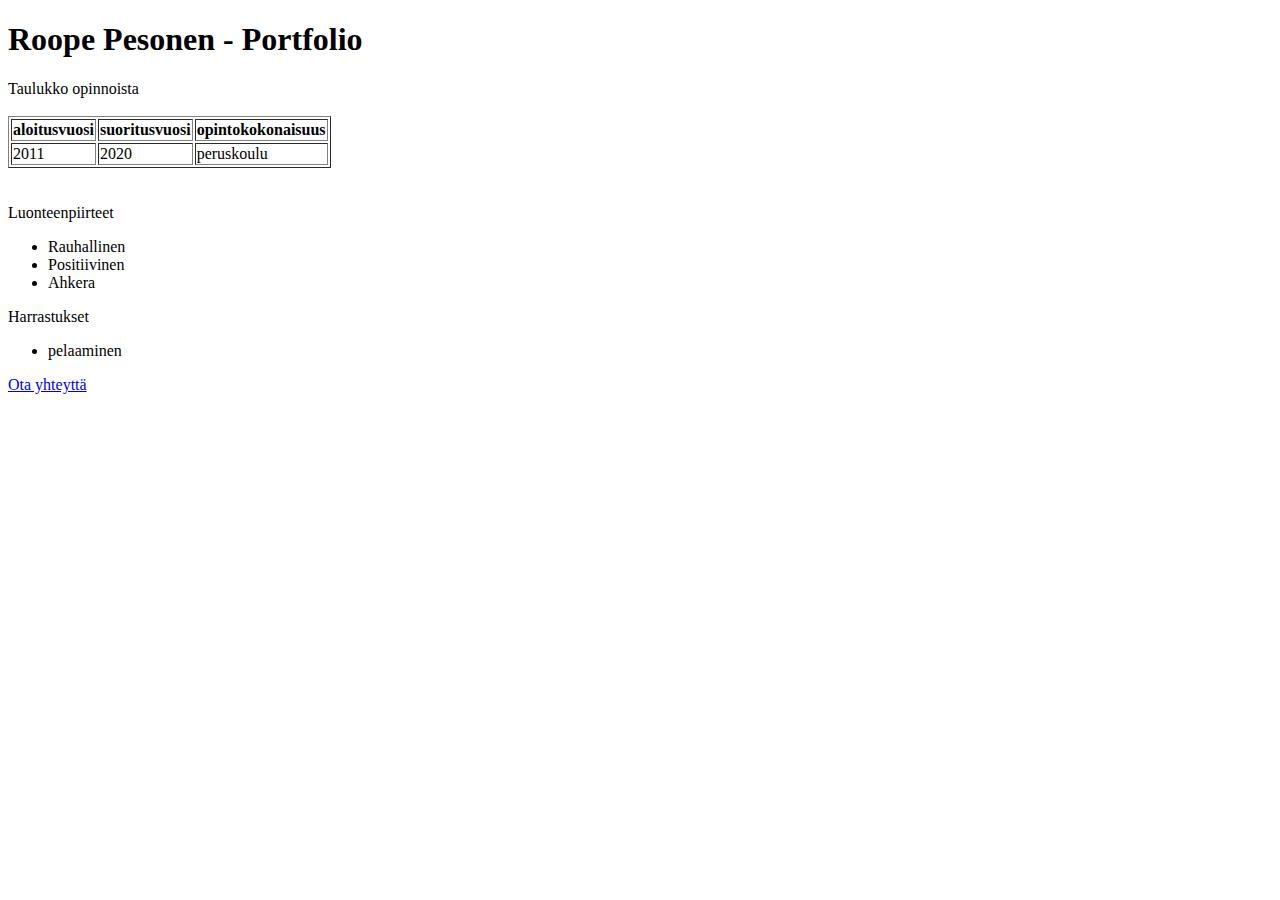
==== index.html @ 979d520f "20201123" ====
<!DOCTYPE html>
<HTML>
<HEAD>
  <title>Roope Pesonen - Portfolio</title>
</HEAD>
<BODY>
  <h1>Roope Pesonen - Portfolio</h1>
Taulukko opinnoista<br></br>
<table border="1">
  <tr>
    <th>aloitusvuosi</th>
    <th>suoritusvuosi</th>
    <th>opintokokonaisuus</th>
  </tr>
  <tr>
    <td>2011</td>
    <td>2020</td>
    <td>peruskoulu</td>
  </tr>
</table>
<br></br>
<caption>Luonteenpiirteet</caption>
  <ul>
    <li>Rauhallinen</li>
    <li>Positiivinen</li>
    <li>Ahkera</li>
  </ul>
<caption>Harrastukset</caption>
<ul>
  <li>pelaaminen</li>
</ul>
<p> <a href="ota yhteyttä.html">Ota yhteyttä</a>
</p>
  </BODY>   
</HTML>
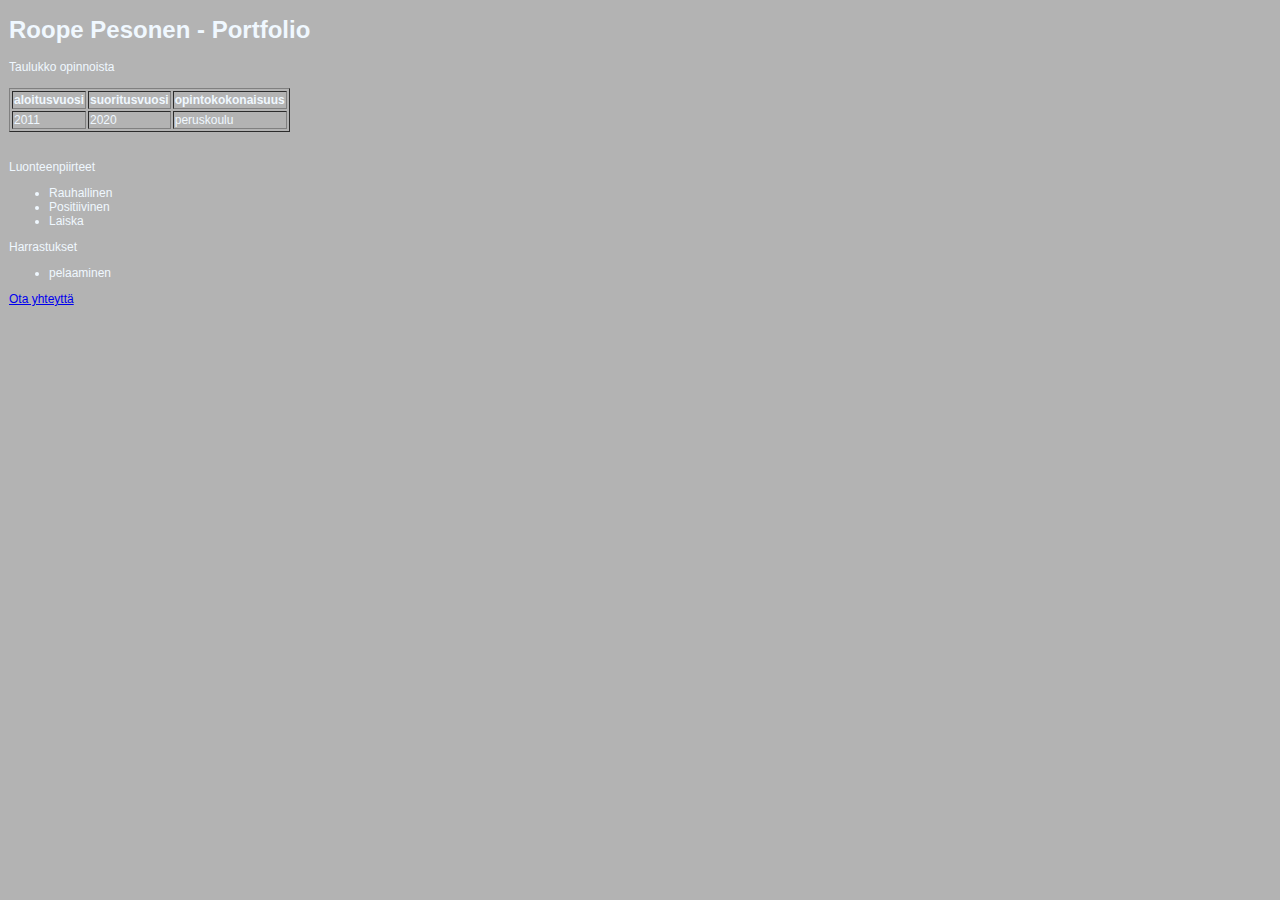
==== commit 6950eb76: "2020121" ====
--- a/index.html
+++ b/index.html
@@ -2,6 +2,7 @@
 <HTML>
 <HEAD>
   <title>Roope Pesonen - Portfolio</title>
+  <link rel="stylesheet" href="portfolio.css">
 </HEAD>
 <BODY>
   <h1>Roope Pesonen - Portfolio</h1>
@@ -23,13 +24,13 @@
   <ul>
     <li>Rauhallinen</li>
     <li>Positiivinen</li>
-    <li>Ahkera</li>
+    <li>Laiska</li>
   </ul>
 <caption>Harrastukset</caption>
 <ul>
   <li>pelaaminen</li>
 </ul>
-<p> <a href="ota yhteyttä.html">Ota yhteyttä</a>
+<p> <a href="otayhteytta.html">Ota yhteyttä</a>
 </p>
   </BODY>   
-</HTML>+</HTML>
--- a/portfolio.css
+++ b/portfolio.css
@@ -0,0 +1,13 @@
+body{
+  background-color:#b3b3b3;
+  color: aliceblue;
+  text-align:left;
+  font-weight:normal;
+  width:70%;
+  font-family:Arial, Helvetica, sans-serif;
+  font-size:12px;
+  margin:9px;
+}
+a:hover{
+  color:#dc143c;
+}
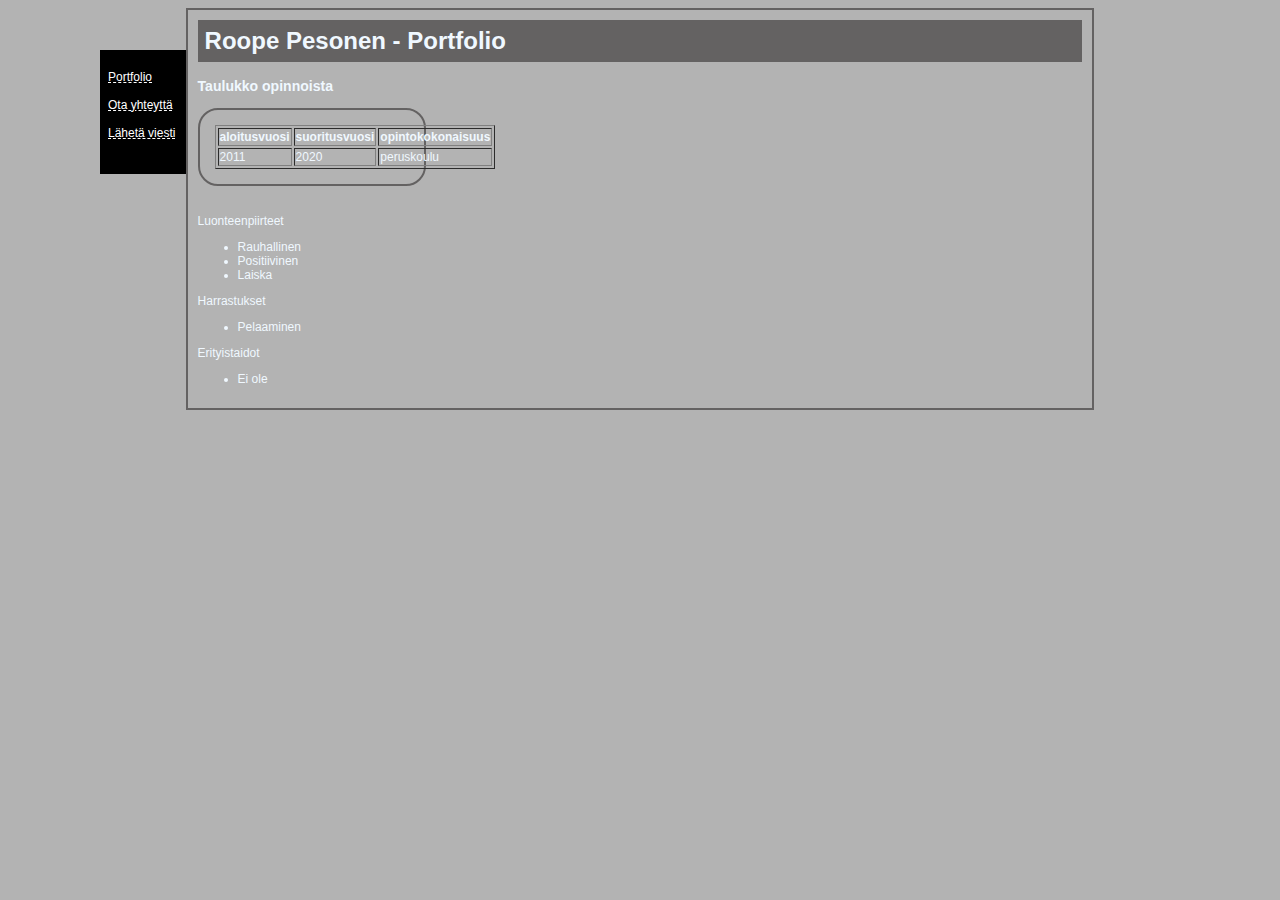
==== commit 3d6ac524: "20201214" ====
--- a/index.html
+++ b/index.html
@@ -1,36 +1,51 @@
 <!DOCTYPE html>
 <HTML>
-<HEAD>
-  <title>Roope Pesonen - Portfolio</title>
-  <link rel="stylesheet" href="portfolio.css">
-</HEAD>
-<BODY>
-  <h1>Roope Pesonen - Portfolio</h1>
-Taulukko opinnoista<br></br>
-<table border="1">
-  <tr>
-    <th>aloitusvuosi</th>
-    <th>suoritusvuosi</th>
-    <th>opintokokonaisuus</th>
-  </tr>
-  <tr>
-    <td>2011</td>
-    <td>2020</td>
-    <td>peruskoulu</td>
-  </tr>
-</table>
-<br></br>
-<caption>Luonteenpiirteet</caption>
-  <ul>
-    <li>Rauhallinen</li>
-    <li>Positiivinen</li>
-    <li>Laiska</li>
-  </ul>
-<caption>Harrastukset</caption>
-<ul>
-  <li>pelaaminen</li>
-</ul>
-<p> <a href="otayhteytta.html">Ota yhteyttä</a>
-</p>
+
+  <HEAD>
+    <title>Roope Pesonen - Portfolio</title>
+    <link rel="stylesheet" href="portfolio.css">
+  </HEAD>
+
+  <BODY>
+    <div id="navigaatio">
+      <ul id="navigaatiolista">
+        <li><a href="index.html" class="navigaationappi">Portfolio</a></li><br>
+        <li><a href="otayhteytta.html" class="navigaationappi">Ota yhteyttä</a></li><br>
+        <li><a href="sendemail.html" class="navigaationappi">Lähetä viesti</a></li><br>
+      </ul>
+    </div>
+    <div id="sisalto1">
+    <h1>Roope Pesonen - Portfolio</h1>
+      <caption><h3>Taulukko opinnoista</h3></caption>
+      <div id="opinnot">
+        <table border="1">
+          <tr>
+            <th>aloitusvuosi</th>
+            <th>suoritusvuosi</th>
+            <th>opintokokonaisuus</th>
+          </tr>
+          <tr>
+            <td>2011</td>
+            <td>2020</td>
+            <td>peruskoulu</td>
+          </tr>
+        </table>
+      </div>
+      <br></br>
+      <caption>Luonteenpiirteet</caption>
+        <ul>
+          <li>Rauhallinen</li>
+          <li>Positiivinen</li>
+          <li>Laiska</li>
+        </ul>
+      <caption>Harrastukset</caption>
+      <ul>
+        <li>Pelaaminen</li>
+      </ul>
+      <caption>Erityistaidot</caption>
+      <ul>
+       <li>Ei ole</li> 
+      </ul>
+    </div>
   </BODY>   
 </HTML>
--- a/portfolio.css
+++ b/portfolio.css
@@ -1,13 +1,71 @@
 body{
   background-color:#b3b3b3;
   color: aliceblue;
-  text-align:left;
   font-weight:normal;
-  width:70%;
   font-family:Arial, Helvetica, sans-serif;
   font-size:12px;
-  margin:9px;
 }
-a:hover{
-  color:#dc143c;
+#sisalto1{
+  text-align:left;
+  width:70%;
+  margin:auto;
+  border:2px solid #646262;
+  padding:10px;
 }
+#sisalto1 h1{
+  background:#646262;
+  padding:7px;
+  margin-top:0px;
+}
+#navigaatio{
+  background: #000;
+  position:fixed;
+  top:50px;
+  left:100px;
+}
+#navigaatiolista{
+  list-style-type:none;
+  display:block;
+  width:70px;
+  padding:8px;
+}
+.navigaationappi{
+  color: #fff;
+  text-decoration-line:underline;
+  text-decoration-style:dashed;
+}
+.navigaationappi:hover{
+  color:#ff0000;
+}
+.navigaationappi:active{
+  color:#fff;
+}
+#opinnot{
+  border:2px #646262 solid;
+  border-radius:20px;
+  padding:15px;
+  width:22%;
+}
+#opinnot table{
+  margin:auto;
+}
+.input{
+  width:100%;
+}
+#sisalto2{
+  text-align:left;
+  margin:auto;
+  background:#858383;
+  padding:10px 20px;
+  border:double;
+  border-color:#646262;
+}
+.boksi{
+  float:left;
+  width:25%;
+  box-sizing:border-box;
+  border:2px solid #646262 ;
+  margin-top:25px;
+  padding:10px;
+  height:95px;
+}